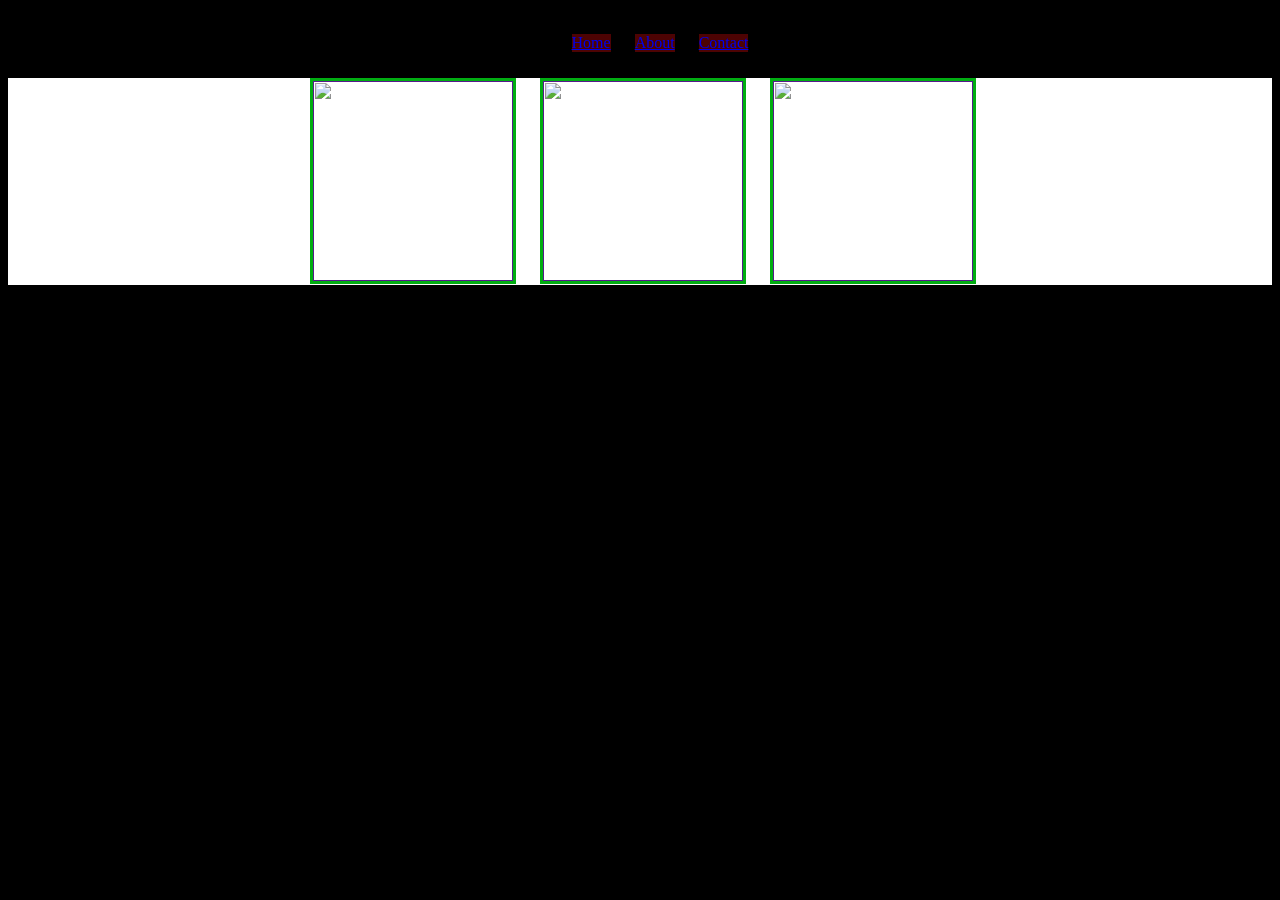
==== index.html @ 3ebe0b36 "feat: firts test" ====
<!DOCTYPE html>
<html lang="en">
<head>
    <meta charset="UTF-8">
    <meta name="viewport" content="width=device-width, initial-scale=1.0">
    <title>MINE</title>
    <link rel="stylesheet" href="style.css">
</head>
<body>
    <div class="navbar">
        <ul>
            <li class="inde"><a href="index.html">Home</a></li>
            <li class="abou"><a href="about.html">About</a></li>
            <li class="contac"><a href="contact.html">Contact</a></li>
        </ul>
    </div>
    <div class="container-main">  
        <div class="cards">
            <div class="card">
                <a href="">
                    <img src="/MINE/assets/Blue Titanium.webp" alt=""></a>
            </div>
            <div class="card">
                <a href="">
                    <img src="/MINE/assets/White Titanium.webp" alt=""></a>
            </div>
            <div class="card">
                <a href="">
                    <img src="/MINE/assets/Black Titanium.webp" alt=""></a>
            </div>
        </div>
    </div>
</body>
</html>
---- style.css ----
body{
    background-color: black;
    color: white;
}
.navbar{
    display: flex;
    align-items: center;
    justify-content: center;
    font-family: 'Times New Roman', Times, serif;

}
.navbar li{
    margin: 10px;
    justify-content: space-between;
}
li{
    background-color: rgb(77, 3, 3);
    display: inline-block;
    color: white;   
}
.cards{
    background-color: white;
    display: flex;
    justify-content: center;
    gap: 30px;

}
.card{
    width: 200px;
    align-content: center;

}
.card img{
    width: 100%;
    height: 200px;
    object-fit: cover;
    border: solid rgb(1, 173, 18)
    
}
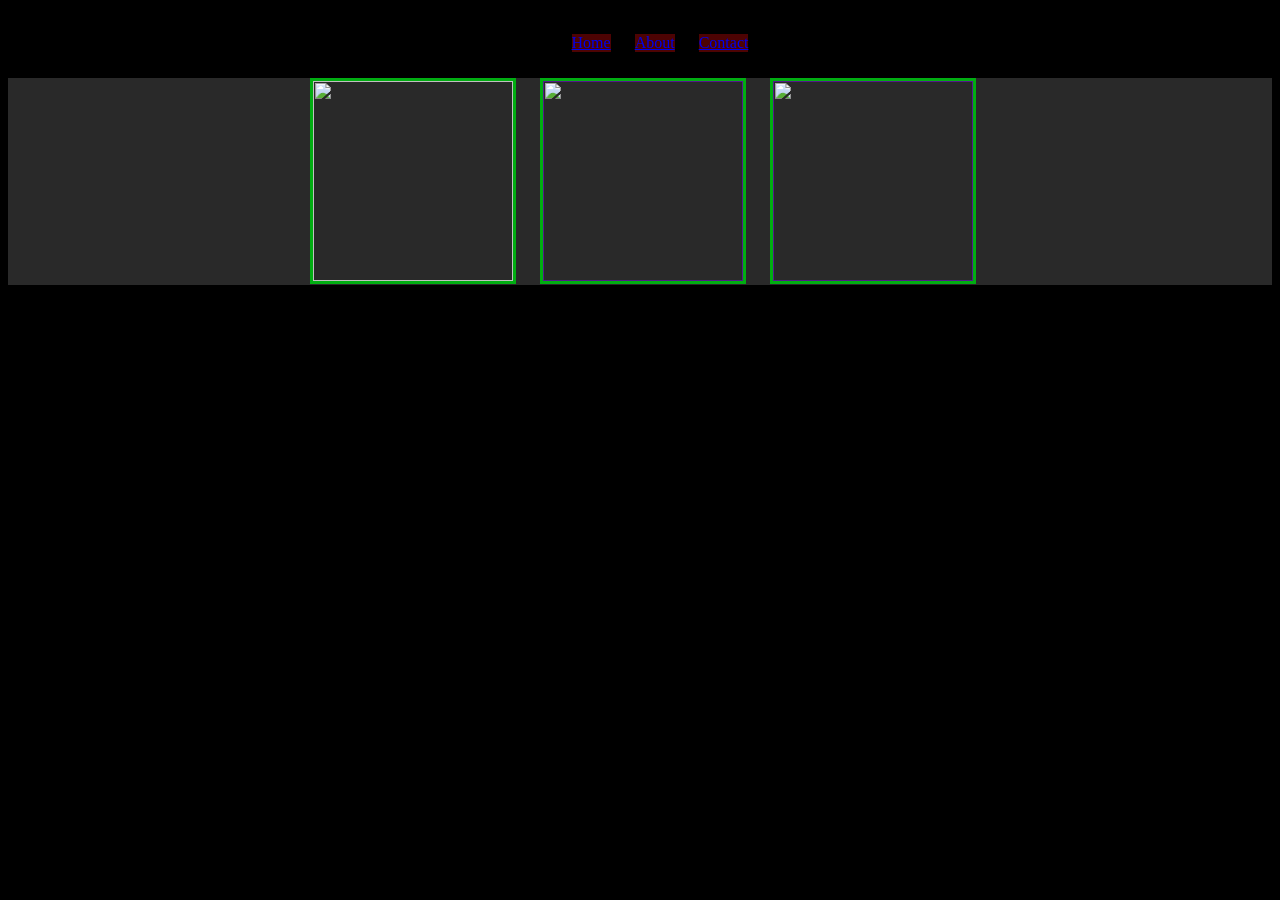
==== commit c7878a84: "Prueba de color y about" ====
--- a/index.html
+++ b/index.html
@@ -17,7 +17,7 @@
     <div class="container-main">  
         <div class="cards">
             <div class="card">
-                <a href="">
+                <a href="about.html">
                     <img src="/MINE/assets/Blue Titanium.webp" alt=""></a>
             </div>
             <div class="card">
@@ -31,4 +31,4 @@
         </div>
     </div>
 </body>
-</html>+</html>
--- a/style.css
+++ b/style.css
@@ -19,7 +19,7 @@
     color: white;   
 }
 .cards{
-    background-color: white;
+    background-color: rgb(41, 41, 41);
     display: flex;
     justify-content: center;
     gap: 30px;
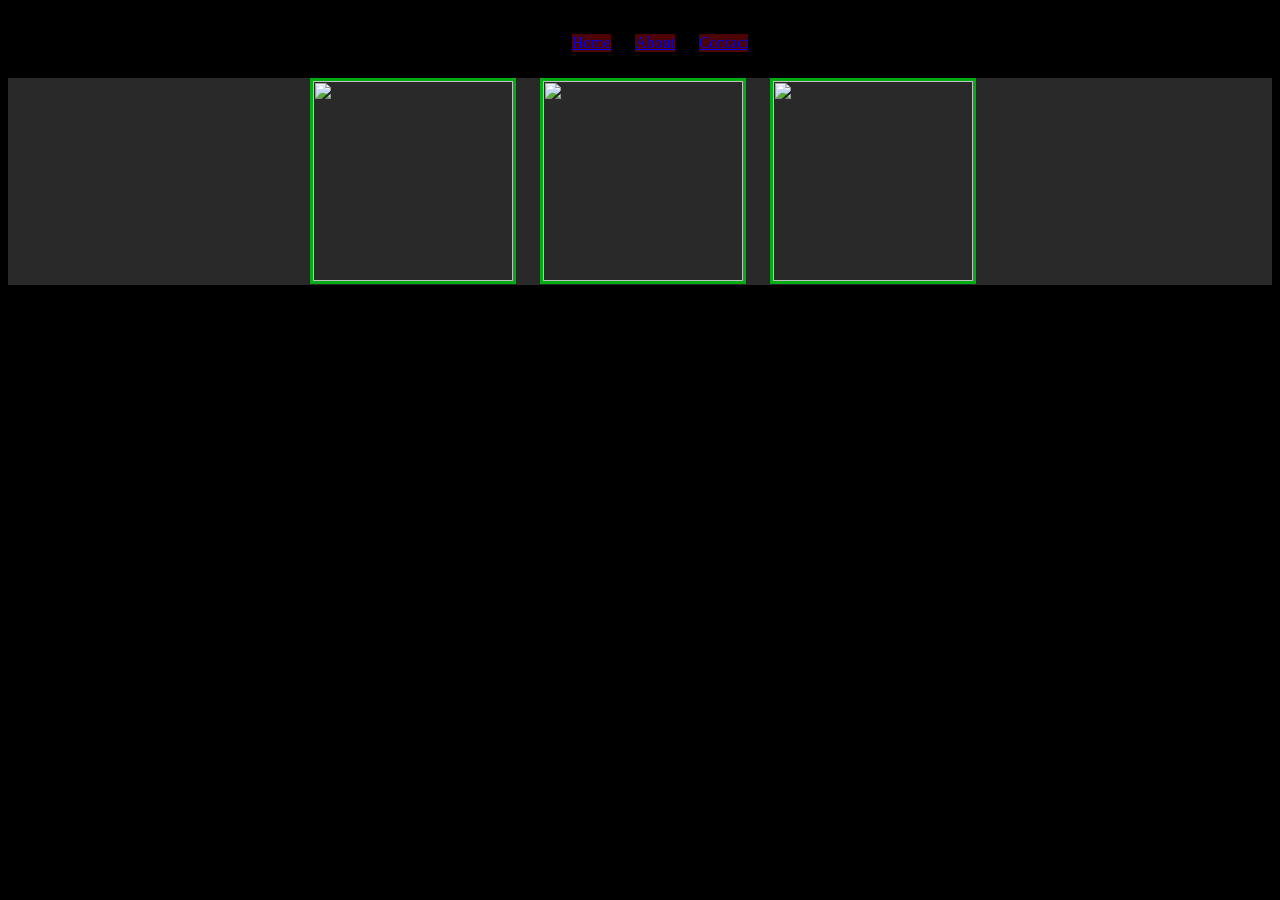
==== commit 63355beb: "112" ====
--- a/index.html
+++ b/index.html
@@ -17,16 +17,16 @@
     <div class="container-main">  
         <div class="cards">
             <div class="card">
-                <a href="about.html">
-                    <img src="/MINE/assets/Blue Titanium.webp" alt=""></a>
+                <img src="/MINE/assets/Blue Titanium.webp" alt="">
+                <a href="about.html"> </a>
             </div>
             <div class="card">
-                <a href="">
-                    <img src="/MINE/assets/White Titanium.webp" alt=""></a>
+                <img src="/MINE/assets/White Titanium.webp" alt="">
+                <a href="contact.html"></a>
             </div>
             <div class="card">
-                <a href="">
-                    <img src="/MINE/assets/Black Titanium.webp" alt=""></a>
+                <img src="/MINE/assets/Black Titanium.webp" alt="">
+                <a href=""></a>
             </div>
         </div>
     </div>
